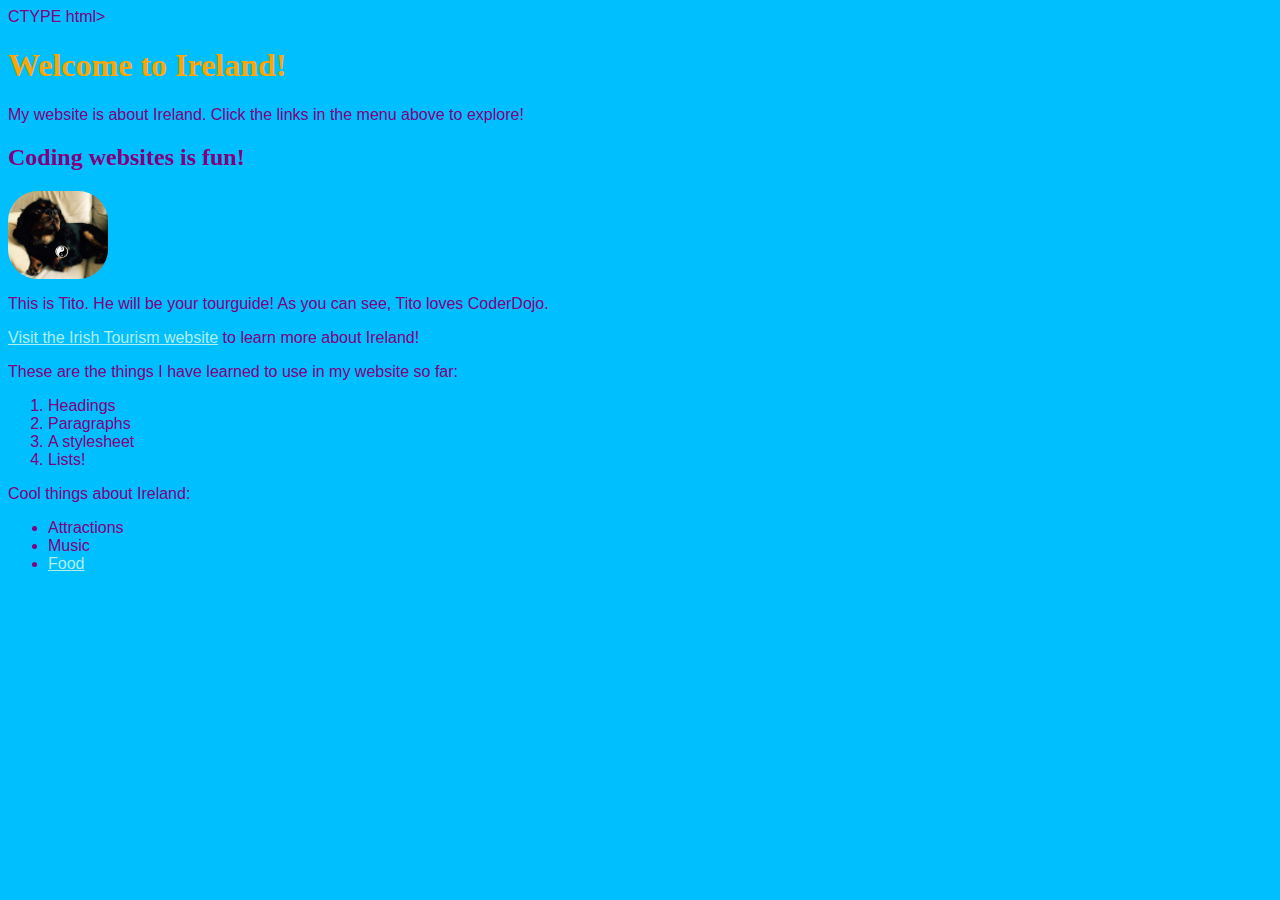
==== final_version/index.html @ a50ec33f "Boilerplate and final version added" ====
CTYPE html>
<html>
  <head>
    <title>Home</title>
    <link type="text/css" rel="stylesheet" href="style.css"/>
    <meta charset="utf-8"/>
  </head>
  <body>
    <main>
    <!-- Header & Style Sheet -->      
    <h1>Welcome to Ireland!</h1>
      <p>
        My website is about Ireland. Click the links in the menu above to explore!
      </p>
      <h2>
        Coding websites is fun!
      </h2>
      
    <!-- Image -->      
      <img src="tito.png" alt="Tito the dog" width="100px" />      
      <p>
      	This is Tito. He will be your tourguide! As you can see, Tito loves CoderDojo.
      </p>
      
    <!-- Link -->      
      <p>
        <a href="http://www.failteireland.ie/">Visit the Irish Tourism website</a> to learn more about Ireland!
      </p>

      <p>
        These are the things I have learned to use in my website so far:
      </p>
      <ol>
        <li>Headings</li>
        <li>Paragraphs</li>
        <li>A stylesheet</li>
	<li>Lists!</li>
      </ol>

      <!-- Hyperlink -->      
      <p>
      	Cool things about Ireland: 
      </p>
      <ul>
        <li>Attractions</li>
        <li>Music</li>
        <li><a href="food.html">Food</a></li>
      </ul>

      </main>
  </body>
</html>
---- final_version/style.css ----
body {
  background-color: DeepSkyBlue;
  font-family: "Helvetica", sans-serif;
  color: Purple;
}
h1 {
  color: orange;
  font-family: "Times New Roman", serif;
}
h2 {
  font-family: "Times New Roman", serif;
}
a {
  color: PaleTurquoise;
}
img {
  border-radius: 30px;
}


/**********************************
This section is for styling tables
***********************************/
table, th, td {
  border: 1px solid HoneyDew;
  border-collapse: collapse;
}
tr {
  background-color: PaleTurquoise;
}
th, td {
  vertical-align: top;
  padding: 5px;
  text-align: left;
}
th {
  color: purple;
}
td {
  color: purple;
}
/********************************/
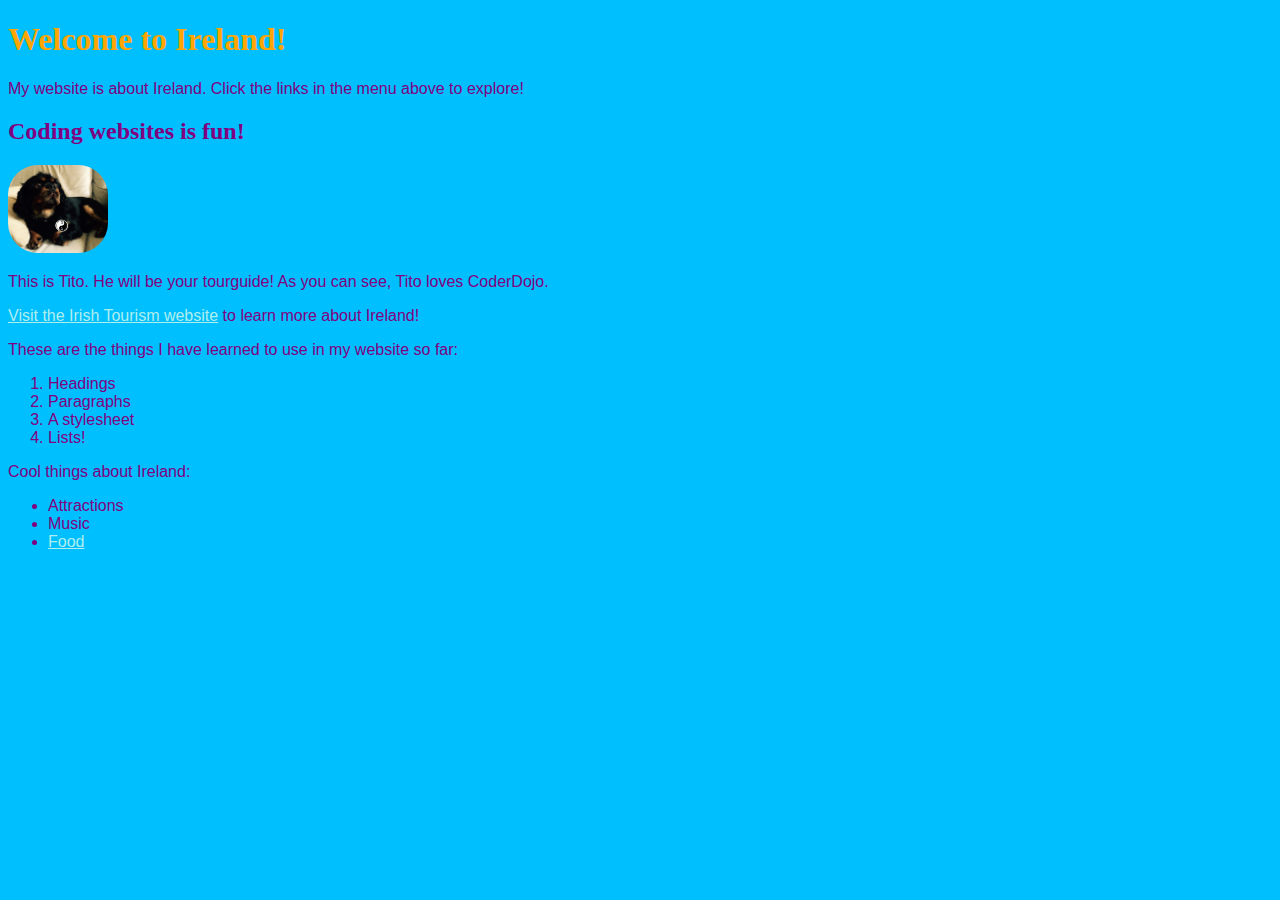
==== commit b5ae3955: "Fixed DOCTYPE" ====
--- a/final_version/index.html
+++ b/final_version/index.html
@@ -1,4 +1,4 @@
-CTYPE html>
+<!DOCTYPE html>
 <html>
   <head>
     <title>Home</title>
